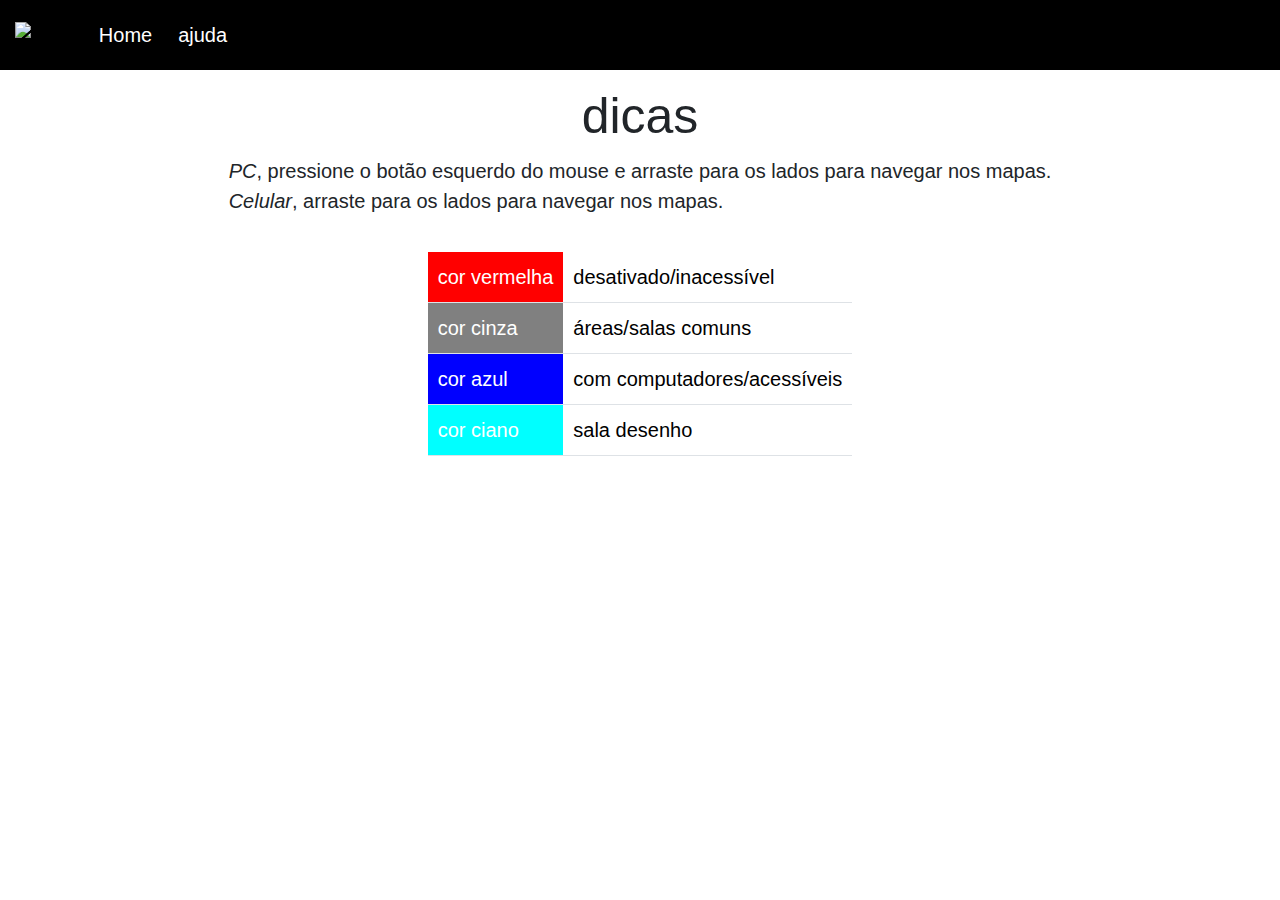
==== ajuda.html @ f1b1e4c2 "criando ajuda.html" ====
<!doctype html>
<html lang="pt-br">

<head>
    <meta charset="utf-8">
    <meta name="viewport" content="width=device-width, initial-scale=1">
    <title>Mapa Fernando Prestes</title>
    <link href="https://cdn.jsdelivr.net/npm/bootstrap@5.3.3/dist/css/bootstrap.min.css" rel="stylesheet"
        integrity="sha384-QWTKZyjpPEjISv5WaRU9OFeRpok6YctnYmDr5pNlyT2bRjXh0JMhjY6hW+ALEwIH" crossorigin="anonymous">
    <link rel="stylesheet" href="https://cdn.jsdelivr.net/npm/swiper@11/swiper-bundle.min.css" />
    <link rel="stylesheet" href="assets/CSS/global.css">
    <link rel="icon" type="image/svg+xml" href="assets/IMG/favicon.svg">
</head>

<body>
    <nav class="navbar top navbar-expand-lg bg-body-tertiary">
        <div class="container-fluid">
            <a class="navbar-brand" href="#">
                <img src="assets/IMG/logoSite.png" alt="logo">
            </a>
            <button class="navbar-toggler" type="button" data-bs-toggle="collapse" data-bs-target="#navbarNav"
                aria-controls="navbarNav" aria-expanded="false" aria-label="Toggle navigation">
                <span class="navbar-toggler-icon"></span>
            </button>
            <div class="collapse navbar-collapse" id="navbarNav">
                <ul class="navbar-nav ">
                    <li class="nav-item">
                        <a class="nav-link top" aria-current="page" href="index.html">Home</a>
                    </li>
                    <li class="nav-item">
                        <a class="nav-link top" href="ajuda.html">ajuda</a>
                    </li>
                </ul>
            </div>
        </div>
    </nav>

    <section class="dicas">
        <h1>dicas</h1>
        <p><i>PC</i>, pressione o botão esquerdo do mouse e arraste para os lados para navegar nos mapas.
            <br>
        <i>Celular</i>, arraste para os lados para navegar nos mapas.
        </p>
    </section>

    <section class="table" style="margin-bottom: 16px;">
        <table class="table">
            <tbody>
              <tr>
                <td style="color: white;background: red;">cor vermelha</td>
                <td>desativado/inacessível</td>
              </tr>
              <tr>
                <td style="color: white;background: grey;">cor cinza</td>
                <td>áreas/salas comuns</td>
              </tr>
              <tr>
                <td style="color: white;background: blue;">cor azul</td>
                <td>com computadores/acessíveis</td>
              </tr>
              <tr>
                <td style="color: white;background: cyan;">cor ciano</td>
                <td>sala desenho</td>
              </tr>
            </tbody>
          </table>
    </section>
    <script src="https://cdn.jsdelivr.net/npm/bootstrap@5.3.3/dist/js/bootstrap.bundle.min.js"
        integrity="sha384-YvpcrYf0tY3lHB60NNkmXc5s9fDVZLESaAA55NDzOxhy9GkcIdslK1eN7N6jIeHz"
        crossorigin="anonymous"></script>
</body>

</html>
---- assets/CSS/global.css ----
* {
    font-family: Verdana, Geneva, Tahoma, sans-serif;
    font-size: 20px;
}


/* logo */
.navbar-brand img {
    max-width: 70px;
}

/* nav */

.navbar.top{
    background-color: #000 !important;
}

.nav-link.top
{
    color: #fff;
   
}

.nav-link
{
    color: #a60303;
    text-align: center;
    margin-right: 6px;
}

.nav-link:hover {
    color: #f20505;
}

.navbar-toggler-icon {
    background-image: url("data:image/svg+xml,%3csvg xmlns='http://www.w3.org/2000/svg' viewBox='0 0 30 30'%3e%3cpath stroke='rgba%28242, 5, 5, 1%29' stroke-linecap='round' stroke-miterlimit='10' stroke-width='2' d='M4 7h22M4 15h22M4 23h22'/%3e%3c/svg%3e");
}

/* menu */

/* largura e altura da imagem */


.content-map {
    width: 70%;
    height: 100%;
    margin: 0 auto 32px auto;
    padding: 12px;
}

.content-map h1 {
    margin-top: 10px;
    text-align: center;
    color: #a60303;
}

.img-fluid {
    border-radius: 15px;
    border: solid 2px #f20505;
    max-width: 100%;
    height: auto;
    object-fit: cover;
}

area:hover {
    cursor: pointer;
}

/* newbar */

.newbar {
    width: 60%;
    height: 100%;
    margin: 0 auto 32px auto;
    padding: 12px;
    text-align: center;
}

.newimg {
    border: #a60303 2px solid;
    max-width: 100%;
    height: auto;
    object-fit: cover;
}

/* dispositivos */

@media (max-width: 768px) {
    .content-map {
        width: 100%;
        padding: 0px;
    }

    .newbar {
        width: 100%;
    }
}


/* ajuda */
.dicas,table {
    display: flex;
    flex-direction: column;
    align-items: center;
    margin-top: 16px;
}

/* tcc */
.tcc {
    display: flex;
    flex-direction: column;
    align-items: center;
    margin-top: 16px;
}
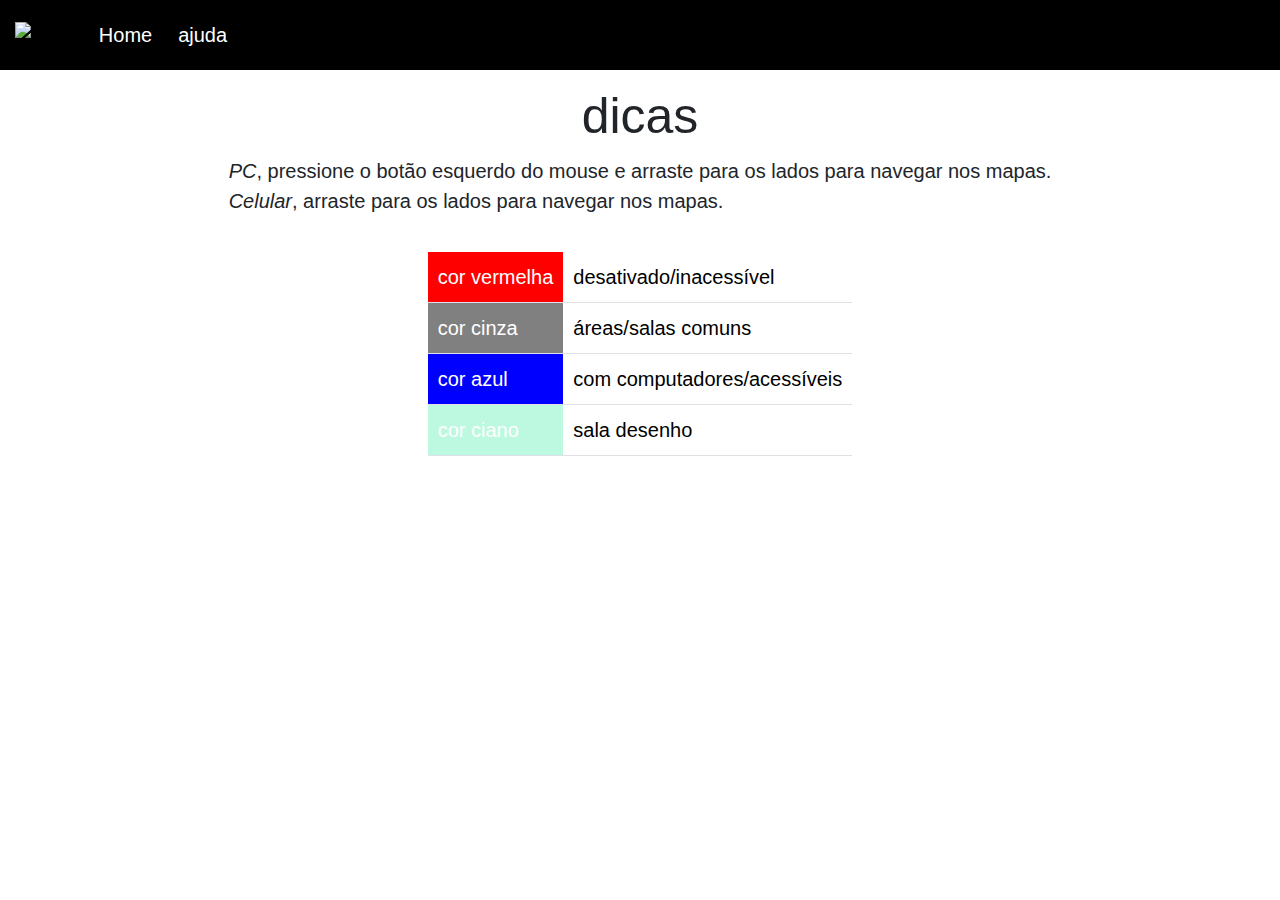
==== commit 40800192: "adicionando scroll" ====
--- a/ajuda.html
+++ b/ajuda.html
@@ -59,7 +59,7 @@
                 <td>com computadores/acessíveis</td>
               </tr>
               <tr>
-                <td style="color: white;background: cyan;">cor ciano</td>
+                <td style="color: white;background: #bcf9e0;">cor ciano</td>
                 <td>sala desenho</td>
               </tr>
             </tbody>
--- a/assets/CSS/global.css
+++ b/assets/CSS/global.css
@@ -42,6 +42,9 @@
 
 
 .content-map {
+    display: flex;
+    flex-direction: column;
+    align-items: center;
     width: 70%;
     height: 100%;
     margin: 0 auto 32px auto;
@@ -69,11 +72,15 @@
 /* newbar */
 
 .newbar {
+    display: flex;
+    flex-direction: column;
+    align-items: center;
     width: 60%;
     height: 100%;
     margin: 0 auto 32px auto;
     padding: 12px;
     text-align: center;
+    text-transform: capitalize;
 }
 
 .newimg {
@@ -83,19 +90,12 @@
     object-fit: cover;
 }
 
-/* dispositivos */
-
-@media (max-width: 768px) {
-    .content-map {
-        width: 100%;
-        padding: 0px;
-    }
-
-    .newbar {
-        width: 100%;
-    }
+/* voltar */
+.voltar a{
+    text-align: center;
+    text-decoration: none;
+    color: #a60303;
 }
-
 
 /* ajuda */
 .dicas,table {
@@ -112,3 +112,16 @@
     align-items: center;
     margin-top: 16px;
 }
+
+/* dispositivos */
+
+@media (max-width: 768px) {
+    .content-map {
+        width: 100%;
+        padding: 0px;
+    }
+
+    .newbar {
+        width: 100%;
+    }
+}
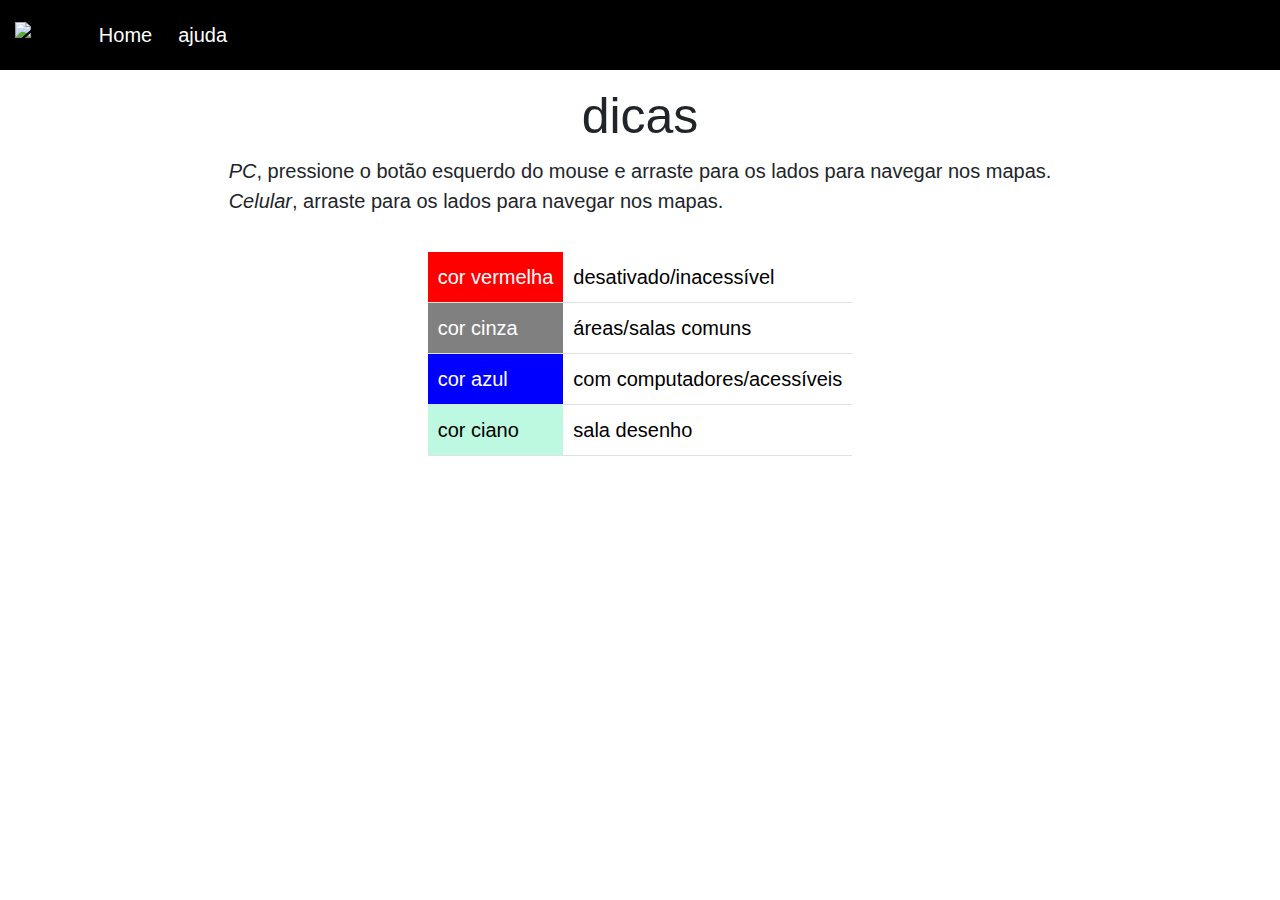
==== commit 27c3e288: "alterando cor" ====
--- a/ajuda.html
+++ b/ajuda.html
@@ -59,7 +59,7 @@
                 <td>com computadores/acessíveis</td>
               </tr>
               <tr>
-                <td style="color: white;background: #bcf9e0;">cor ciano</td>
+                <td style="color: black;background: #bcf9e0;">cor ciano</td>
                 <td>sala desenho</td>
               </tr>
             </tbody>
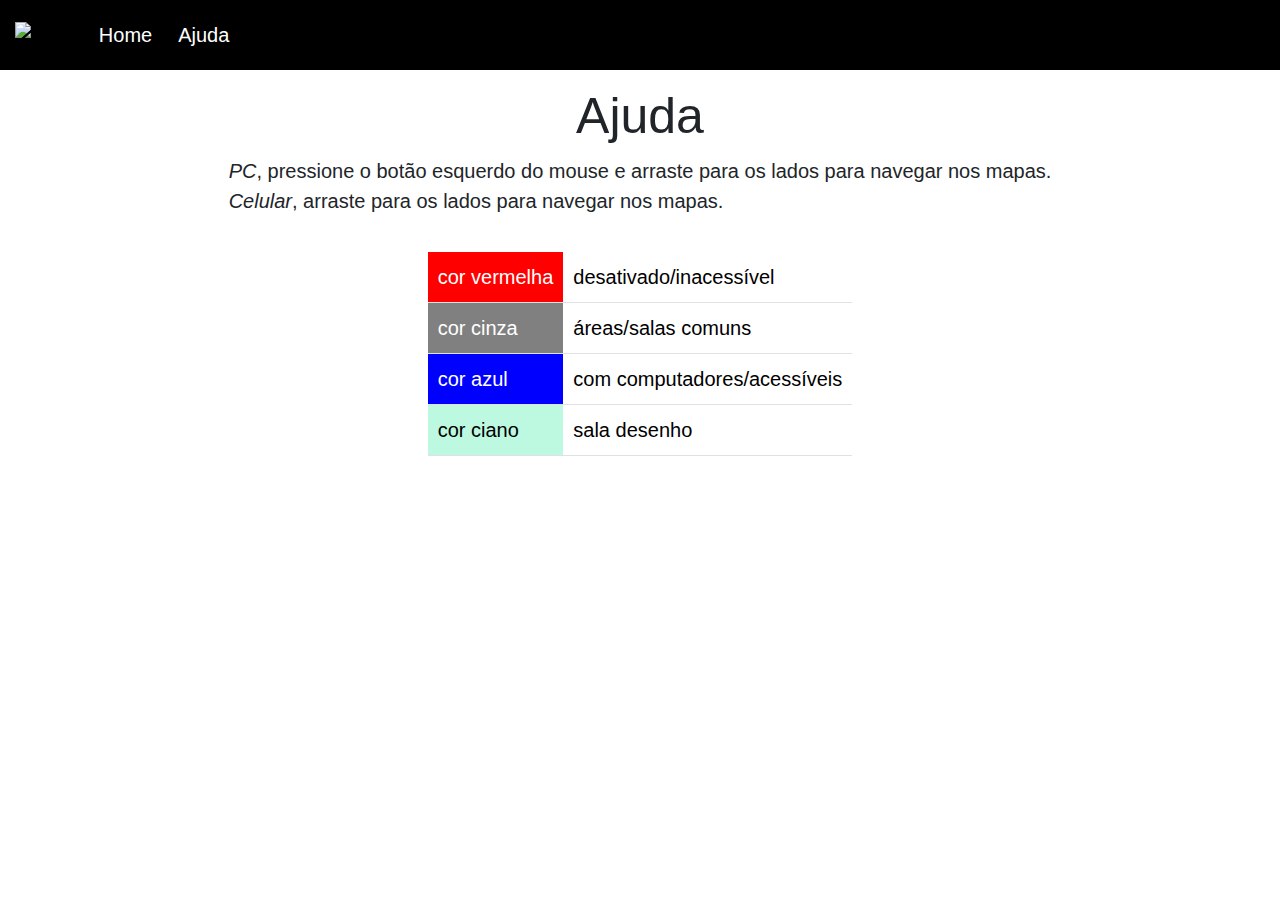
==== commit b1ea719f: "adicionando modal" ====
--- a/ajuda.html
+++ b/ajuda.html
@@ -15,7 +15,7 @@
 <body>
     <nav class="navbar top navbar-expand-lg bg-body-tertiary">
         <div class="container-fluid">
-            <a class="navbar-brand" href="#">
+            <a class="navbar-brand">
                 <img src="assets/IMG/logoSite.png" alt="logo">
             </a>
             <button class="navbar-toggler" type="button" data-bs-toggle="collapse" data-bs-target="#navbarNav"
@@ -28,7 +28,7 @@
                         <a class="nav-link top" aria-current="page" href="index.html">Home</a>
                     </li>
                     <li class="nav-item">
-                        <a class="nav-link top" href="ajuda.html">ajuda</a>
+                        <a class="nav-link top" href="ajuda.html">Ajuda</a>
                     </li>
                 </ul>
             </div>
@@ -36,7 +36,7 @@
     </nav>
 
     <section class="dicas">
-        <h1>dicas</h1>
+        <h1>Ajuda</h1>
         <p><i>PC</i>, pressione o botão esquerdo do mouse e arraste para os lados para navegar nos mapas.
             <br>
         <i>Celular</i>, arraste para os lados para navegar nos mapas.
--- a/assets/CSS/global.css
+++ b/assets/CSS/global.css
@@ -69,33 +69,22 @@
     cursor: pointer;
 }
 
-/* newbar */
+/* modal */
 
-.newbar {
-    display: flex;
-    flex-direction: column;
-    align-items: center;
-    width: 60%;
-    height: 100%;
-    margin: 0 auto 32px auto;
-    padding: 12px;
-    text-align: center;
-    text-transform: capitalize;
+.modal-content {
+    background-color: #fff;
+    border-radius: 15px;
 }
 
-.newimg {
-    border: #a60303 2px solid;
-    max-width: 100%;
-    height: auto;
-    object-fit: cover;
+.modal-header {
+    border-bottom: none;
 }
 
-/* voltar */
-.voltar a{
-    text-align: center;
-    text-decoration: none;
-    color: #a60303;
+#modalImage {
+    max-height: 80vh;
+    object-fit: contain;
 }
+
 
 /* ajuda */
 .dicas,table {
@@ -105,13 +94,6 @@
     margin-top: 16px;
 }
 
-/* tcc */
-.tcc {
-    display: flex;
-    flex-direction: column;
-    align-items: center;
-    margin-top: 16px;
-}
 
 /* dispositivos */
 
@@ -121,7 +103,4 @@
         padding: 0px;
     }
 
-    .newbar {
-        width: 100%;
-    }
 }
